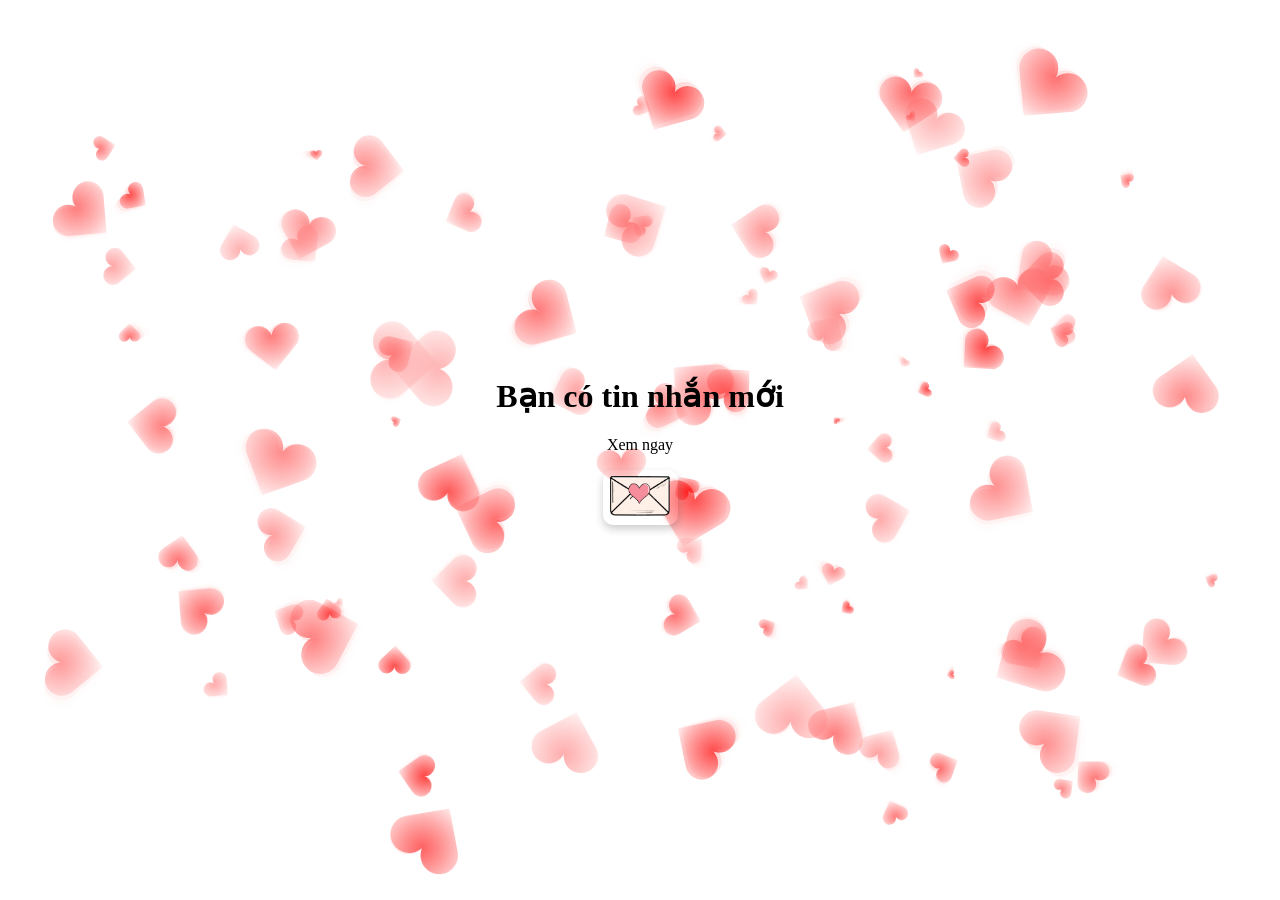
==== index.html @ 7090cfe0 "Add files via upload" ====
<!DOCTYPE html>
<html lang="en">

<head>
    <meta charset="UTF-8">
    <meta name="viewport" content="width=device-width, initial-scale=1.0">
    <title>Pháo hoa</title>
    <style>
        body,
        html {
            height: 100%;
            width: 100%;
            margin: 0;
            display: flex;
            justify-content: center;
            align-items: center;
            font-family: Arial, sans-serif;
            overflow: hidden;
            flex-direction: column;
            text-align: center;
            position: relative;
        }
        #c {
            background-color: #ffffff;
        }
        canvas {
            position: absolute;
            top: 0;
            left: 0;
            z-index: -1;
        }

        #btn {
            height: 55px;
            width: 75px;
            cursor: pointer;
            background-color: #ce4f6a00;
            color: white;
            border: none;
            border-radius: 10px;
            transition: all 0.3s ease-in-out;
            box-shadow: 0 4px 8px rgba(0, 0, 0, 0.2);
            transition: opacity 0.3s ease;
        }

        #btnYes,
        #btnNo {
            padding: 10px 20px;
            font-size: 18px;
            cursor: pointer;
            background-color: #ce4f6a;
            color: white;
            border: none;
            border-radius: 10px;
            transition: all 0.3s ease-in-out;
            margin: 10px;
            box-shadow: 0 4px 8px rgba(0, 0, 0, 0.2);
        }

        h1,
        p {
            transition: opacity 0.3s ease;
            font-family: 'Times New Roman', 'Arial', sans-serif;
        }

        .hide {
            display: none;
        }

        .show {
            opacity: 1;
        }

        #btn img {
            width: 60px;
            height: 40px;
        }

        @keyframes shake {
            0% {
                transform: translateX(0);
            }

            25% {
                transform: translateX(-5px);
            }

            50% {
                transform: translateX(5px);
            }

            75% {
                transform: translateX(-5px);
            }

            100% {
                transform: translateX(5px);
            }
        }

        .shake {
            animation: shake 0.5s ease-in-out;
        }

        #btn:hover,
        #btnYes:hover,
        #btnNo:hover {
            background-color: #d37da8;
            transform: translateY(-4px);
            box-shadow: 0 6px 12px rgba(0, 0, 0, 0.3);
        }

        #btn:active,
        #btnYes:active,
        #btnNo:active {
            transform: translateY(2px);
            box-shadow: 0 2px 6px rgba(0, 0, 0, 0.2);
        }

        .message {
            display: none;
            font-size: 20px;
            margin: 10px;
            padding: 30px;
            border: 2px solid #f19fb3;
            border-radius: 8px;
            background-color: #ffffff;
            text-align: center;
            box-shadow: 0 4px 8px rgba(0, 0, 0, 0.1);
            max-width: 90%;
            overflow: hidden;
            word-wrap: break-word;
            transform: perspective(500px) rotateY(10deg);
            transition: all 0.3s ease-in-out;
        }

        .message.show {
            transform: perspective(500px) rotateY(0deg);
        }

        .div-buttons {
            display: flex;
            justify-content: center;
            gap: 20px;
            max-width: 100%;
            overflow: hidden;
            margin: 10px 0;
        }

        .message-text {
            font-size: 18px;
            display: block;
            padding: 30px;
            border: 2px solid #f19fb3;
            border-radius: 10px;
            background-color: #ffffff;
            text-align: center;
            margin-bottom: 30px;
            transform: perspective(500px) rotateY(10deg);
            transition: all 0.3s ease-in-out;
        }

        .message-text.show {
            transform: perspective(500px) rotateY(0deg);
        }
    </style>
</head>

<body>
    <canvas id="c" width="948" height="586"></canvas>
    <div>
        <h1 id="messageTitle">Bạn có tin nhắn mới</h1>
        <p id="messageText">Xem ngay</p>
        <button id="btn">
            <img src="./letters.png" alt="Description">
        </button>
        <div class="message">Em à</div>
        <div class="message">Đêm giao thừa có một buổi pháo hoa đẹp lắm</div>
        <div class="message">anh nghĩ chẳng có gì tuyệt vời hơn việc bên cạnh em,</div>
        <div class="message">nhìn những ánh sáng rực rỡ trên bầu trời.</div>
        <div class="message">🌟 Em có muốn cùng anh đi không?</div>
        <div class="message">Anh hứa sẽ không để em phải chờ lâu đâu,</div>
        <div class="message">anh muốn được nhìn thấy nụ cười của em khi pháo hoa nở rộ. 😘</div>

        <div id="msgYes" class="message-text" style="display: none;">Chắc chắn buổi tối đó sẽ còn đặc biệt hơn nếu có em bên cạnh. 💕</div>

        <div class="div-buttons">
            <button id="btnYes" style="display: none;">Ok anh</button>
            <button id="btnNo" style="display: none;">Suy nghĩ</button>
        </div>
    </div>
    <script src="./script.js"></script>

</body>

</html>
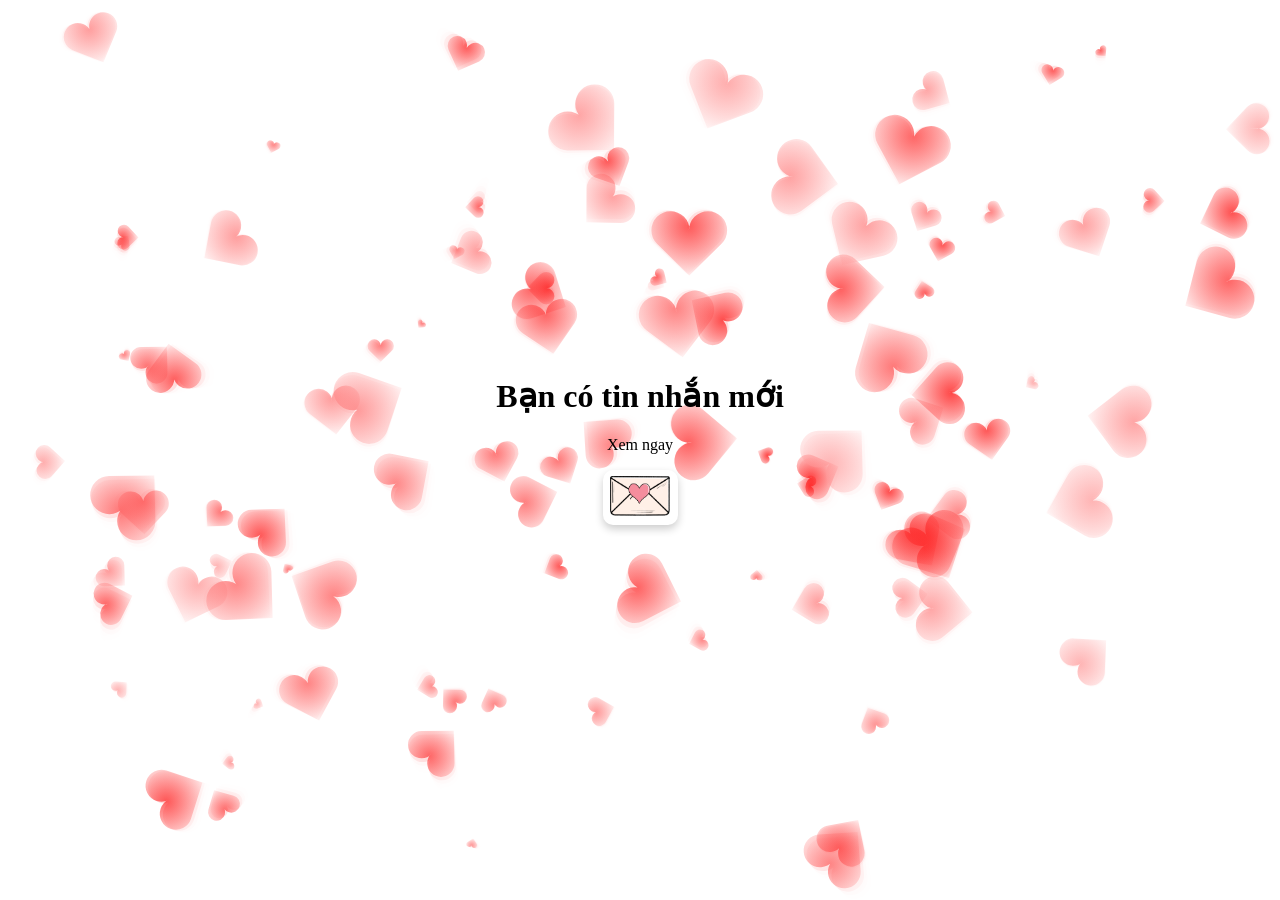
==== commit ed609fbb: "Update index.html" ====
--- a/index.html
+++ b/index.html
@@ -174,13 +174,13 @@
         <button id="btn">
             <img src="./letters.png" alt="Description">
         </button>
-        <div class="message">Em à</div>
-        <div class="message">Đêm giao thừa có một buổi pháo hoa đẹp lắm</div>
-        <div class="message">anh nghĩ chẳng có gì tuyệt vời hơn việc bên cạnh em,</div>
-        <div class="message">nhìn những ánh sáng rực rỡ trên bầu trời.</div>
-        <div class="message">🌟 Em có muốn cùng anh đi không?</div>
-        <div class="message">Anh hứa sẽ không để em phải chờ lâu đâu,</div>
-        <div class="message">anh muốn được nhìn thấy nụ cười của em khi pháo hoa nở rộ. 😘</div>
+        <div class="message">Bạn à</div>
+        <div class="message">Chúc mừng năm mới 🤭</div>
+        <div class="message">An Khang Thịnh Vượng,</div>
+        <div class="message">Vạn Sự Như Ý ❤️.</div>
+        <div class="message">🌟 Tỷ Sự Như Mơ?</div>
+        <div class="message">Và Điều Bất Ngờ,</div>
+        <div class="message">Cùng tui xem pháo hoá nở rộ nhé. 🤭</div>
 
         <div id="msgYes" class="message-text" style="display: none;">Chắc chắn buổi tối đó sẽ còn đặc biệt hơn nếu có em bên cạnh. 💕</div>
 
@@ -193,4 +193,4 @@
 
 </body>
 
-</html>+</html>
